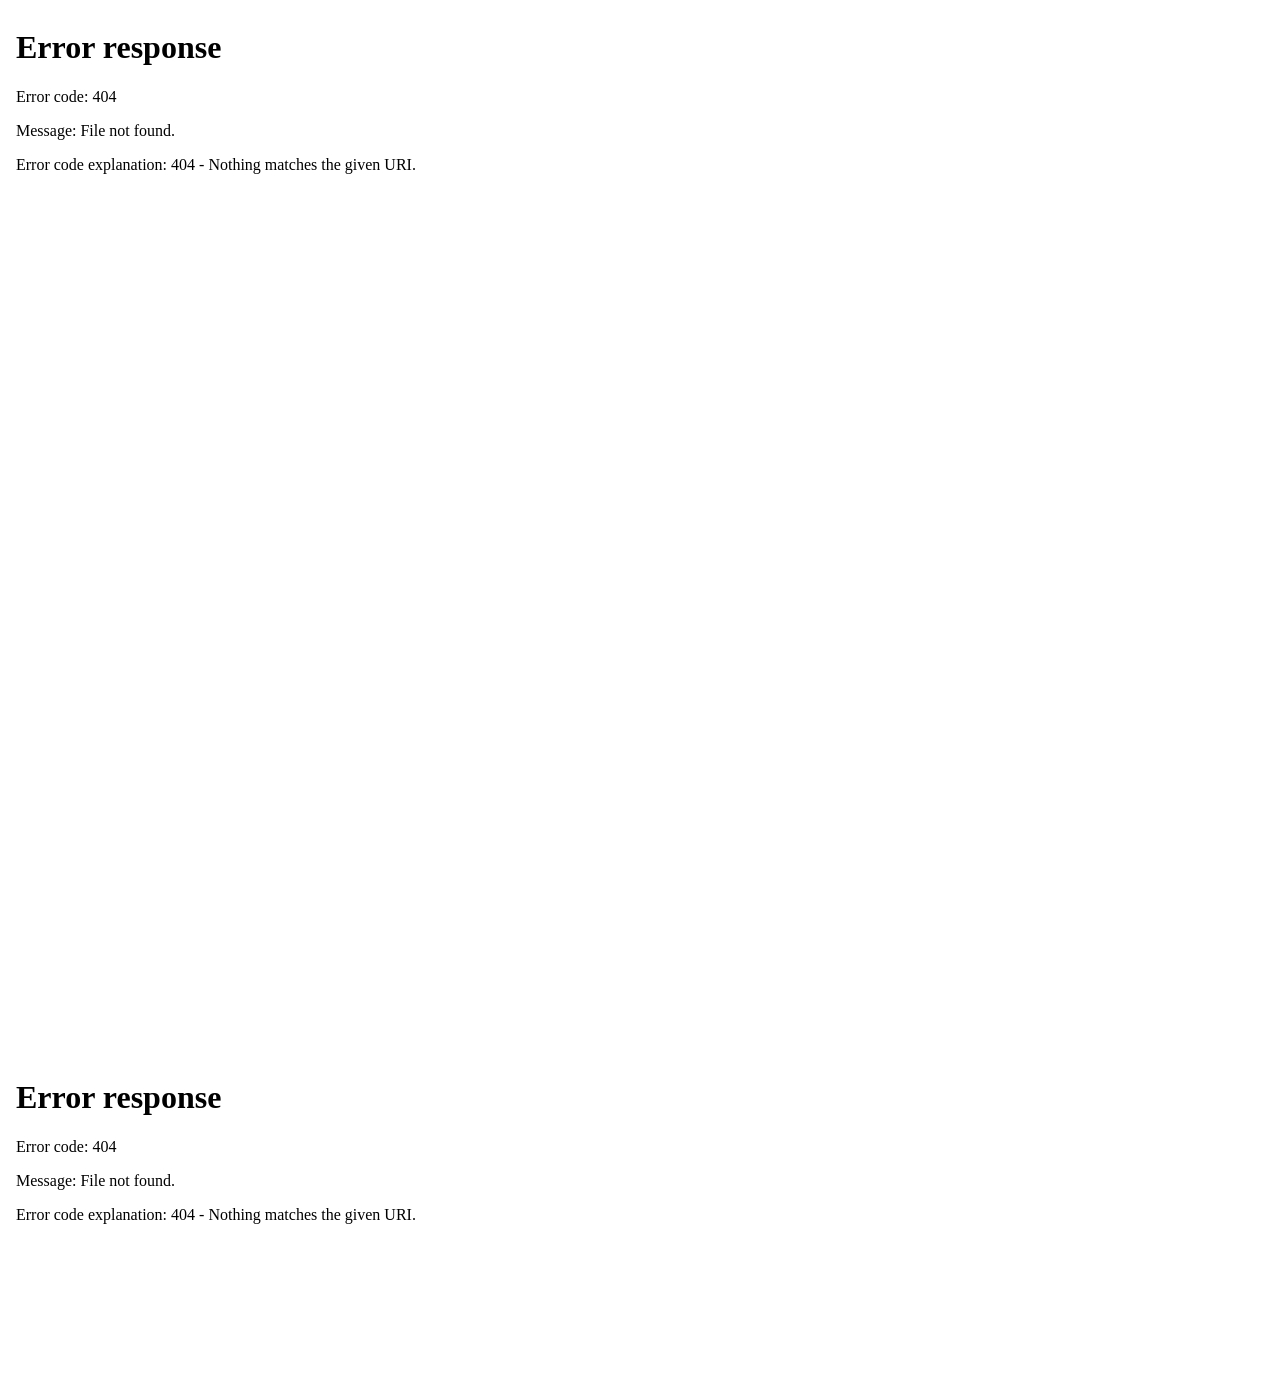
==== html/index.html @ eb324348 "Pulling in static station info from JSON" ====
<html>
            <head>
                <META HTTP-EQUIV="refresh" CONTENT="300">
                <style>
                body {
                    background: url(Background.png);
                    background-size: 100% 100%;
                    background-repeat: no-repeat;
                }
                </style>
            </head>

            <body>
                <!-- top section -->
				<iframe src="news.html" frameborder="0" height ="725" width="40%" scrolling="no"></iframe>
				<iframe src="wmata.html" frameborder="0" height="325" width="100%" scrolling="no"></iframe>
				
                <!-- bottom section -->
				<br>
				<iframe src="weather.html" frameborder="0" height="325" width="52%"></iframe>
				
                <!-- top section -->
                <!--<iframe src="Calendar.html" style="border-width:0" height="725" width="42%" frameborder="0" scrolling="no"></iframe>
                <iframe src="News.html" frameborder="0" height ="725" width="40%" scrolling="no"></iframe>-->

                <!-- bottom section -->
               <!-- <br>
                <iframe src="Stocks.html" frameborder="0" height ="325" width="15%" scrolling="no"></iframe>
                <iframe src="Tasks.html" frameborder="0" height ="325" width="15%" scrolling="no"></iframe>
                <iframe src="http://forecast.io/embed/#lat=x.x&lon=x.x&name=" frameborder="0" height="325" width="52%"></iframe> -->
                <!--- <iframe src="Map.html" frameborder="0" height ="321" width="52%" scrolling="no"></iframe> --->
            </body>
        </html
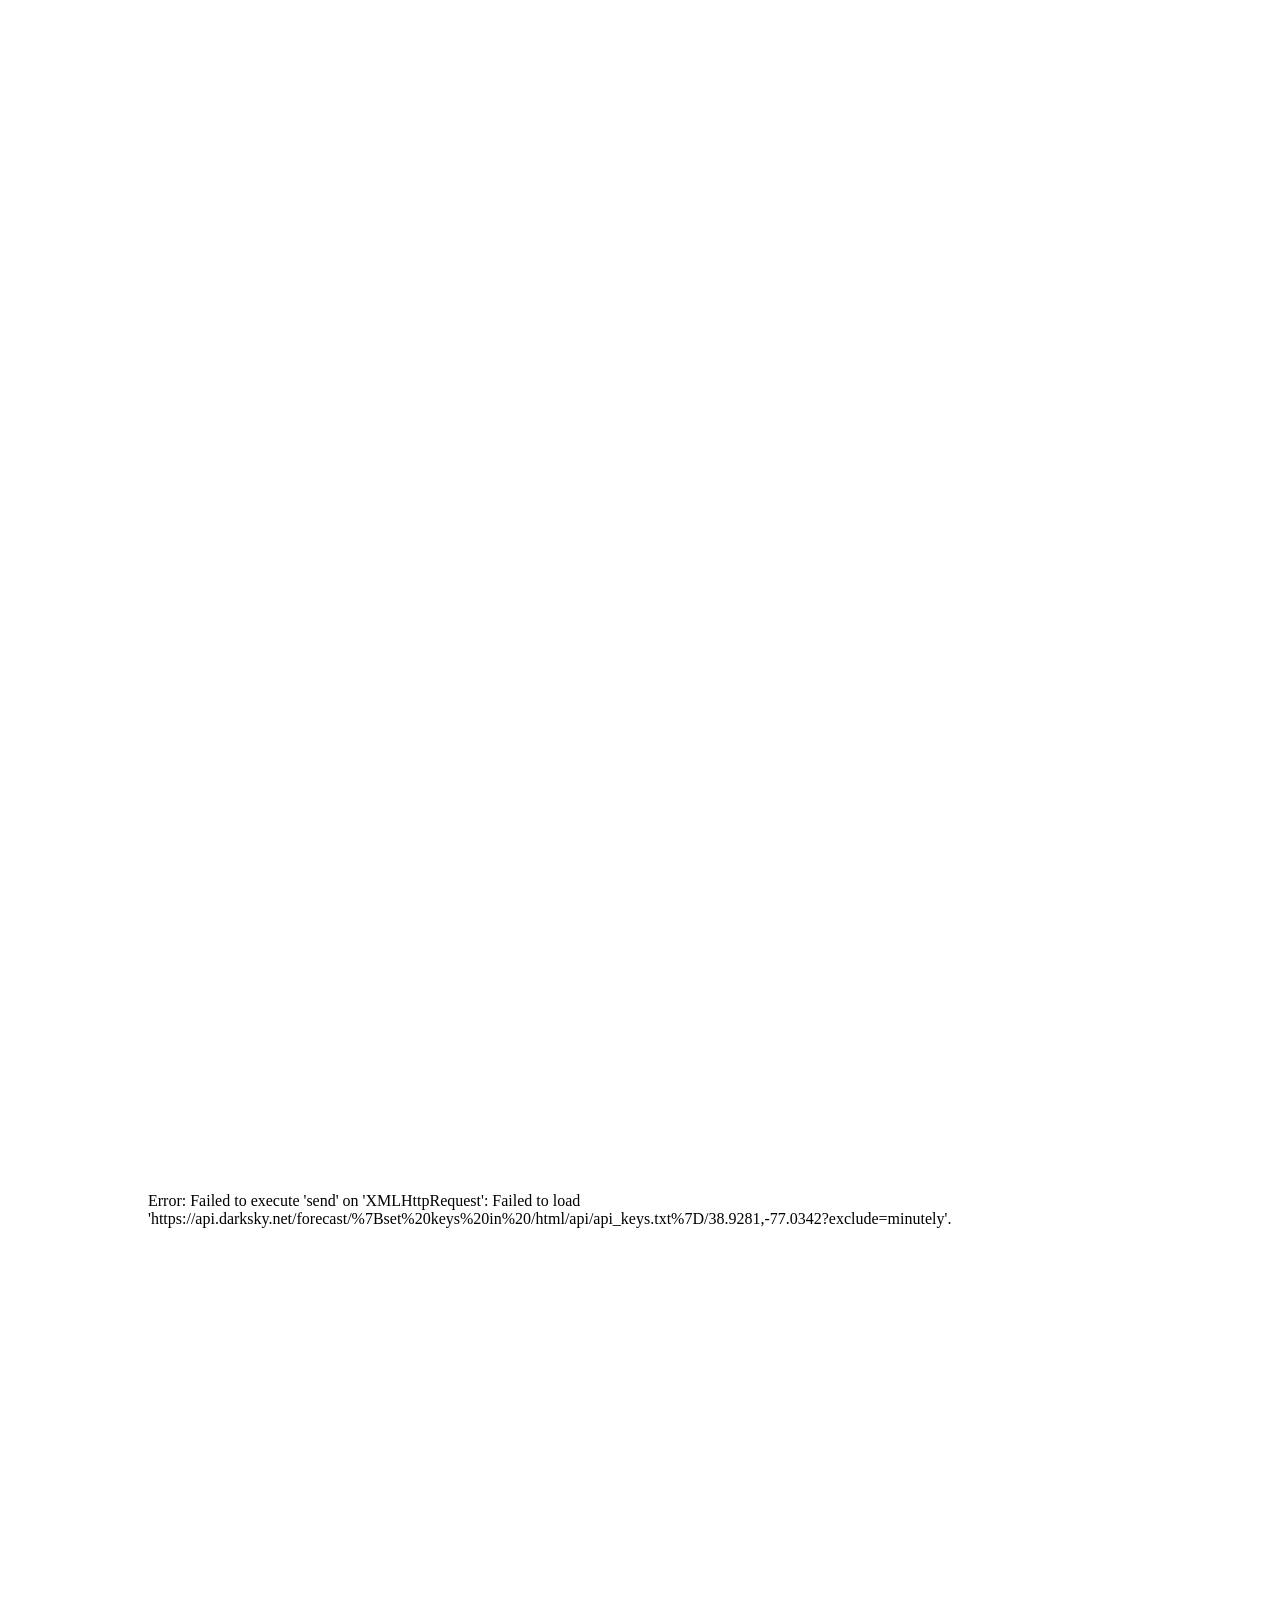
==== commit bab757cd: "Adding .htaccess for Apache server. Index updates" ====
--- a/html/index.html
+++ b/html/index.html
@@ -12,12 +12,19 @@
 
             <body>
                 <!-- top section -->
-				<iframe src="news.html" frameborder="0" height ="725" width="40%" scrolling="no"></iframe>
-				<iframe src="wmata.html" frameborder="0" height="325" width="100%" scrolling="no"></iframe>
+				<!--<iframe src="news.html" frameborder="0" height ="725" width="40%" scrolling="no"></iframe> -->
+				<div style="display:flex;align-items:center;justify-content: center;">
+					<iframe src="wmata_buses.html" frameborder="0" height="450" width="100%" scrolling="no"></iframe>
+				</div>
+				<div style="display:flex;align-items:center;justify-content: center;">
+					<iframe src="wmata_trains.html" frameborder="0" height="700" width="100%" scrolling="no"></iframe>
+				</div>
 				
                 <!-- bottom section -->
-				<br>
-				<iframe src="weather.html" frameborder="0" height="325" width="52%"></iframe>
+				<!--<div style="text-align:center;width:100%">-->
+				<div style="display:flex;align-items:center;justify-content:center;">
+					<iframe src="weather.html" frameborder="0" height="820" width="1000" align="center"></iframe>
+				</div>
 				
                 <!-- top section -->
                 <!--<iframe src="Calendar.html" style="border-width:0" height="725" width="42%" frameborder="0" scrolling="no"></iframe>
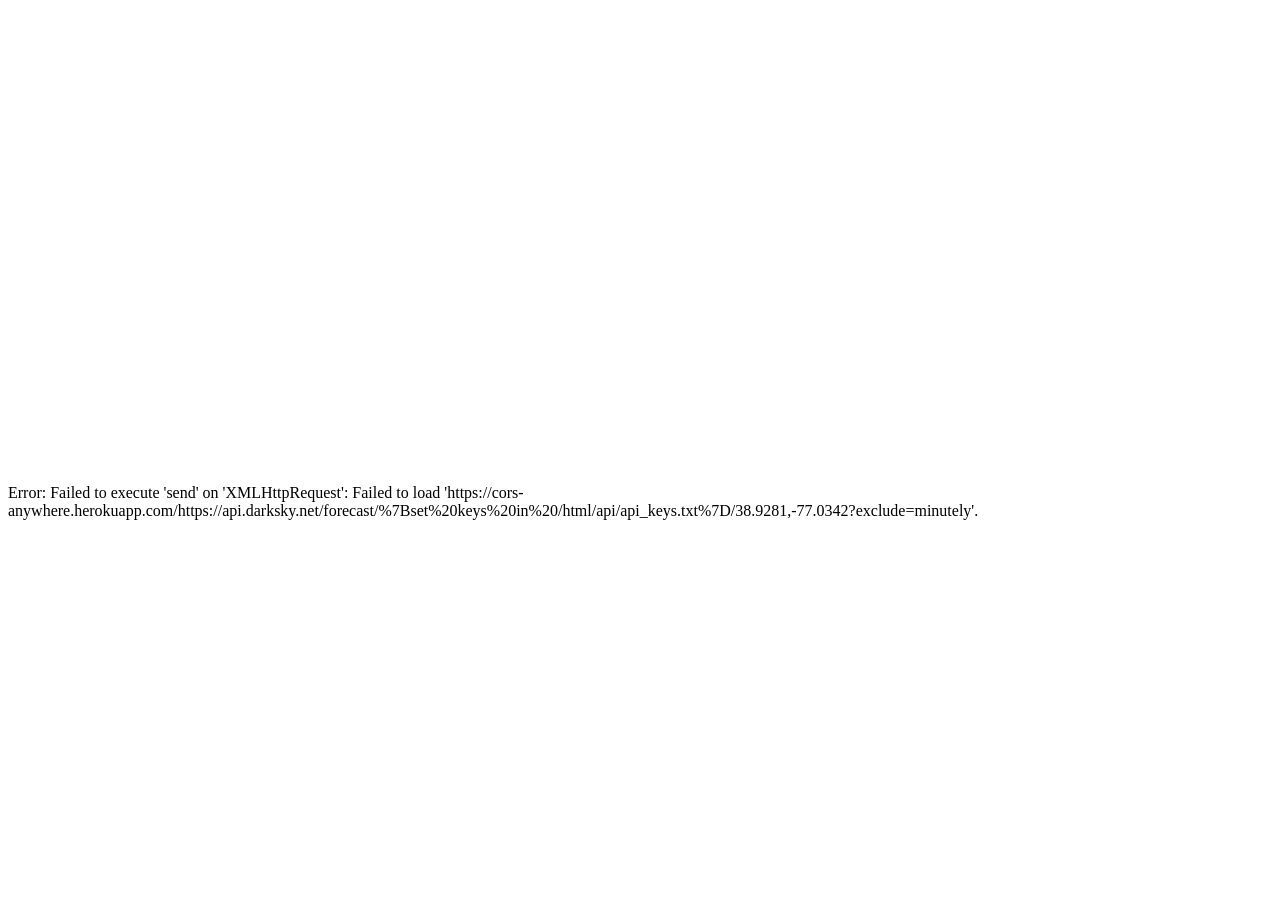
==== commit c743bb6e: "Using CORS proxy for RaspberryPi" ====
--- a/html/index.html
+++ b/html/index.html
@@ -1,40 +1,92 @@
 <html>
-            <head>
-                <META HTTP-EQUIV="refresh" CONTENT="300">
-                <style>
-                body {
-                    background: url(Background.png);
-                    background-size: 100% 100%;
-                    background-repeat: no-repeat;
-                }
-                </style>
-            </head>
+	<head>
+		<META HTTP-EQUIV="refresh" CONTENT="300">
+		<style>
+		body {
+			background: url(Background.png);
+			background-size: 100% 100%;
+			background-repeat: no-repeat;
+		}
+		body, html {
+			width: 100%; 
+			height: 100%; 
+			margin: 0; 
+			padding: 0;
+		}
+		.row-container {
+			display: table; 
+			empty-cells: show; 
+			border-collapse: collapse; 
+			width: 100%; 
+			height: 100%;
+		}
+		.first-row {
+			display: table-row; 
+			overflow: auto; 
+			/*background-color: lime;*/
+		}
+		.first-row iframe {
+			height: 100%; 
+			width: 50%; 
+			border: none; 
+			margin: 0; 
+			padding: 0; 
+		}
+		.second-row {
+			display: table-row; 
+			/*height: 100%;*/
+			/*background-color: red; */
+			/*overflow: hidden;*/
+		}
+		.second-row iframe {
+			width: 100%; 
+			height: 100%; 
+			border: none; 
+			margin: 0; 
+			padding: 0; 
+			display: block;
+		}
+		.third-row {
+			display: table-row; 
+			/*height: 100%;*/
+			/*background-color: yellow; */
+			/*overflow: hidden;*/
+		}
+		.third-row iframe {
+			width: 100%; 
+			height: 100%; 
+			border: none; 
+			margin: 0; 
+			padding: 0; 
+			display: block;
+		}
+		</style>
+	</head>
 
-            <body>
-                <!-- top section -->
-				<!--<iframe src="news.html" frameborder="0" height ="725" width="40%" scrolling="no"></iframe> -->
-				<div style="display:flex;align-items:center;justify-content: center;">
-					<iframe src="wmata_buses.html" frameborder="0" height="450" width="100%" scrolling="no"></iframe>
-				</div>
-				<div style="display:flex;align-items:center;justify-content: center;">
-					<iframe src="wmata_trains.html" frameborder="0" height="700" width="100%" scrolling="no"></iframe>
-				</div>
-				
-                <!-- bottom section -->
-				<!--<div style="text-align:center;width:100%">-->
-				<div style="display:flex;align-items:center;justify-content:center;">
-					<iframe src="weather.html" frameborder="0" height="820" width="1000" align="center"></iframe>
-				</div>
-				
-                <!-- top section -->
-                <!--<iframe src="Calendar.html" style="border-width:0" height="725" width="42%" frameborder="0" scrolling="no"></iframe>
-                <iframe src="News.html" frameborder="0" height ="725" width="40%" scrolling="no"></iframe>-->
+	<body>
+		<!-- top section -->
+		<!--<iframe src="news.html" frameborder="0" height ="725" width="40%" scrolling="no"></iframe> -->
+		<div class="row-container">
+			<div class="first-row">
+				<iframe src="wmata_buses.html" frameborder="0" scrolling="no" style="float:left;"></iframe>
+				<iframe src="wmata_trains.html" frameborder="0" scrolling="no" style="float:right;"></iframe>
+			</div>
+		
+		<!-- bottom section -->
+			<div class="second-row">
+				<iframe src="weather.html" frameborder="0" scrolling="no" class="weather"></iframe>
+			</div>
+		</div>
+		
+		<!-- top section -->
+		<!--<iframe src="Calendar.html" style="border-width:0" height="725" width="42%" frameborder="0" scrolling="no"></iframe>
+		<iframe src="News.html" frameborder="0" height ="725" width="40%" scrolling="no"></iframe>-->
 
-                <!-- bottom section -->
-               <!-- <br>
-                <iframe src="Stocks.html" frameborder="0" height ="325" width="15%" scrolling="no"></iframe>
-                <iframe src="Tasks.html" frameborder="0" height ="325" width="15%" scrolling="no"></iframe>
-                <iframe src="http://forecast.io/embed/#lat=x.x&lon=x.x&name=" frameborder="0" height="325" width="52%"></iframe> -->
-                <!--- <iframe src="Map.html" frameborder="0" height ="321" width="52%" scrolling="no"></iframe> --->
-            </body>
-        </html+		<!-- bottom section -->
+	   <!-- <br>
+		<iframe src="Stocks.html" frameborder="0" height ="325" width="15%" scrolling="no"></iframe>
+		<iframe src="Tasks.html" frameborder="0" height ="325" width="15%" scrolling="no"></iframe>
+		<iframe src="http://forecast.io/embed/#lat=x.x&lon=x.x&name=" frameborder="0" height="325" width="52%"></iframe> -->
+		<!--- <iframe src="Map.html" frameborder="0" height ="321" width="52%" scrolling="no"></iframe> --->
+	</body>
+</html>
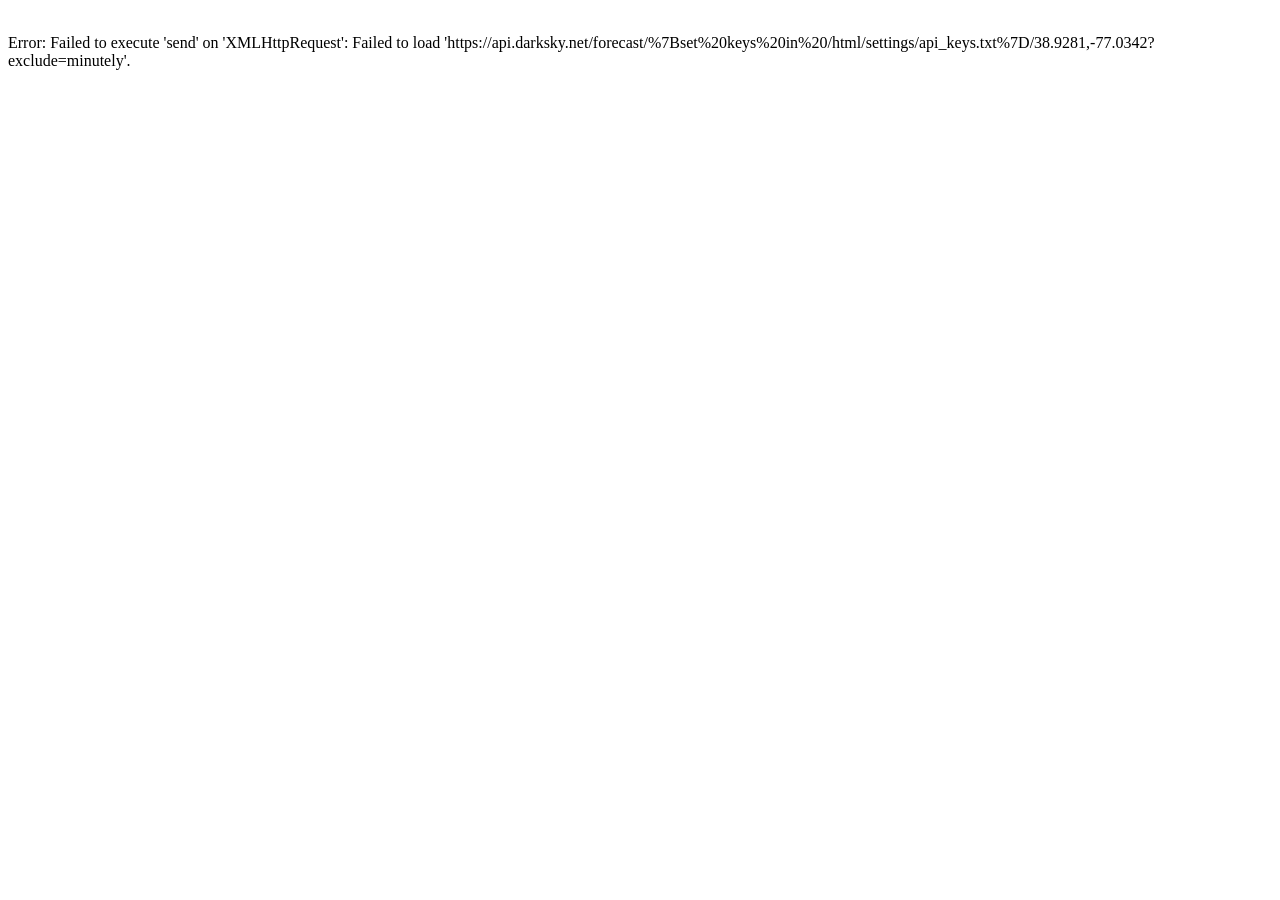
==== commit 2e3f47f7: "Moving to local CORS-ANYWHERE, and api settings file move" ====
--- a/html/index.html
+++ b/html/index.html
@@ -1,6 +1,5 @@
 <html>
 	<head>
-		<META HTTP-EQUIV="refresh" CONTENT="300">
 		<style>
 		body {
 			background: url(Background.png);
@@ -20,25 +19,25 @@
 			width: 100%; 
 			height: 100%;
 		}
-		.first-row {
+		.wmata-row {
 			display: table-row; 
 			overflow: auto; 
 			/*background-color: lime;*/
 		}
-		.first-row iframe {
+		.wmata-row iframe {
 			height: 100%; 
 			width: 50%; 
 			border: none; 
 			margin: 0; 
 			padding: 0; 
 		}
-		.second-row {
+		.weather-row {
 			display: table-row; 
 			/*height: 100%;*/
 			/*background-color: red; */
 			/*overflow: hidden;*/
 		}
-		.second-row iframe {
+		.weather-row iframe {
 			width: 100%; 
 			height: 100%; 
 			border: none; 
@@ -67,15 +66,14 @@
 		<!-- top section -->
 		<!--<iframe src="news.html" frameborder="0" height ="725" width="40%" scrolling="no"></iframe> -->
 		<div class="row-container">
-			<div class="first-row">
+			<div class="weather-row">
+				<iframe src="weather.html" frameborder="0" scrolling="no" class="weather"></iframe>
+			</div>
+		<!-- bottom section -->
+			<div class="wmata-row">
 				<iframe src="wmata_buses.html" frameborder="0" scrolling="no" style="float:left;"></iframe>
 				<iframe src="wmata_trains.html" frameborder="0" scrolling="no" style="float:right;"></iframe>
-			</div>
-		
-		<!-- bottom section -->
-			<div class="second-row">
-				<iframe src="weather.html" frameborder="0" scrolling="no" class="weather"></iframe>
-			</div>
+			</div>		
 		</div>
 		
 		<!-- top section -->
